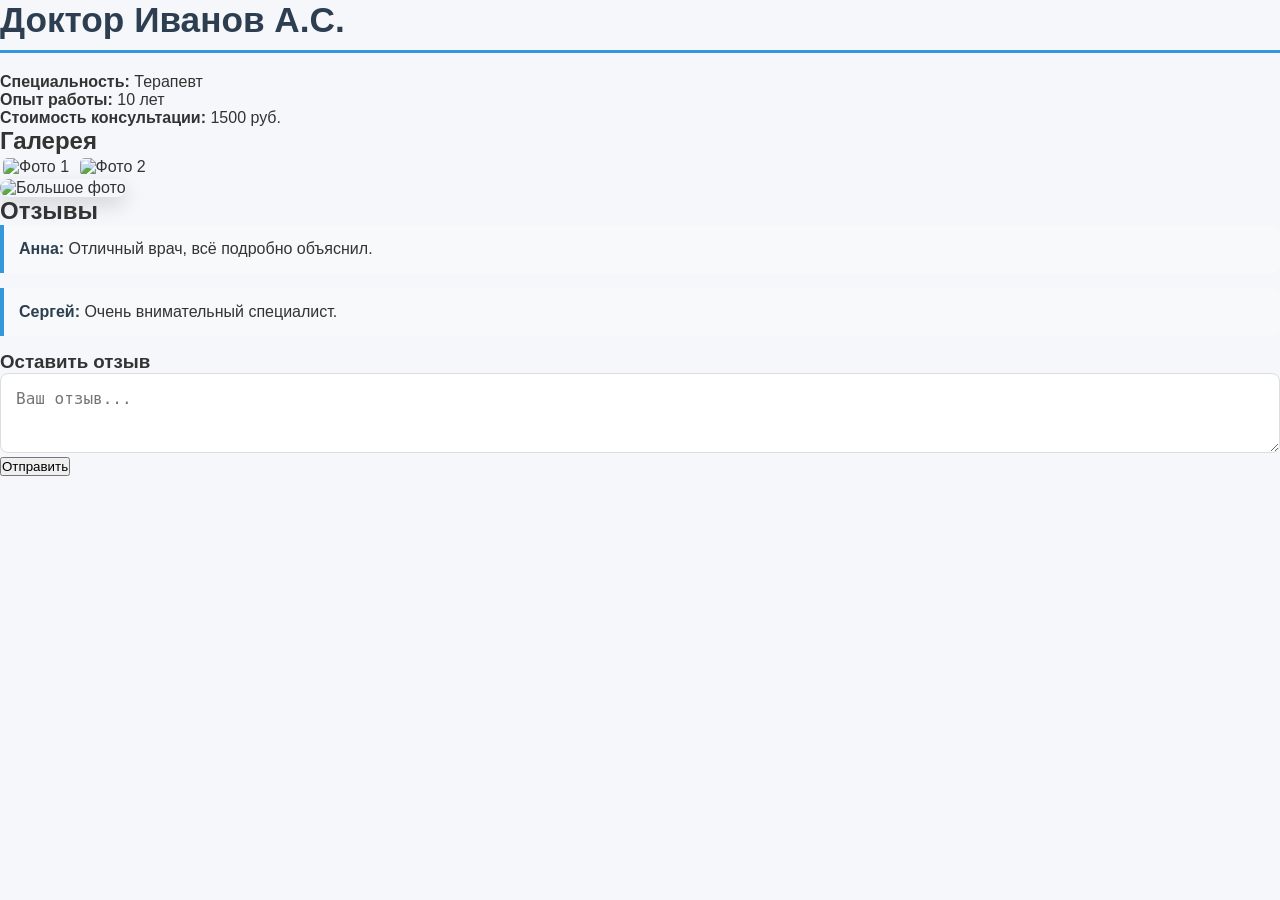
==== doctor-detail.html @ a78a62ec "Initial commit Initial commit" ====
<!DOCTYPE html>
<html lang="ru">
<head>
    <meta charset="UTF-8">
    <title>Доктор Иванов А.С.</title>
    <link rel="stylesheet" href="styles-detail.css">
</head>
<body>
    <h1>Доктор Иванов А.С.</h1>
    <p><strong>Специальность:</strong> Терапевт</p>
    <p><strong>Опыт работы:</strong> 10 лет</p>
    <p><strong>Стоимость консультации:</strong> 1500 руб.</p>

    <h2>Галерея</h2>
    <div>
        <img src="https://via.placeholder.com/80?text=Фото+1" alt="Фото 1" class="thumb" onclick="showImage(this.src)">
        <img src="https://via.placeholder.com/80?text=Фото+2" alt="Фото 2" class="thumb" onclick="showImage(this.src)">
    </div>
    <img id="large-image" class="large-image" src="https://via.placeholder.com/400?text=Основное+фото" alt="Большое фото">

    <h2>Отзывы</h2>
    <div id="reviews-list">
        <div class="review">
            <p><strong>Анна:</strong> Отличный врач, всё подробно объяснил.</p>
        </div>
        <div class="review">
            <p><strong>Сергей:</strong> Очень внимательный специалист.</p>
        </div>
    </div>

    <script>
        function showImage(src) {
            document.getElementById('large-image').src = src;
        }
    </script>
    <h3>Оставить отзыв</h3>
    <textarea id="review-text" placeholder="Ваш отзыв..."></textarea>
    <button onclick="addReview()">Отправить</button>

    <script>
        function addReview() {
            const text = document.getElementById('review-text').value;
            if (!text) return;

            const reviewsList = document.getElementById('reviews-list');
            const newReview = document.createElement('div');
            newReview.className = 'review';
            newReview.innerHTML = `<p><strong>Новый пользователь:</strong> ${text}</p>`;
            reviewsList.appendChild(newReview);

            localStorage.setItem('reviews', reviewsList.innerHTML);
            document.getElementById('review-text').value = '';
        }

        window.onload = function() {
            const savedReviews = localStorage.getItem('reviews');
            if (savedReviews) {
                document.getElementById('reviews-list').innerHTML = savedReviews;
            }
        };
    </script>
</body>
</html>
---- styles-detail.css ----
* { margin: 0; padding: 0; box-sizing: border-box; }

body {
  font-family: 'Segoe UI', sans-serif;
  background: #f5f7fa;
  color: #333;
}

.container { max-width: 1200px; margin: 0 auto; padding: 30px 20px; }
h1 {
  color: #2c3e50;
  margin-bottom: 20px;
  font-size: 2.2rem;
  border-bottom: 3px solid #3498db;
  padding-bottom: 10px;
}

.doctor-info {
  background: white;
  padding: 25px;
  border-radius: 12px;
  box-shadow: 0 5px 15px rgba(0,0,0,.08);
  margin-bottom: 40px;
}
.doctor-info p { margin-bottom: 12px; font-size: 1.1rem; }
.doctor-info strong { color: #2c3e50; }

.gallery-section { margin-bottom: 40px; }
.gallery-title { font-size: 1.5rem; color: #2c3e50; margin-bottom: 15px; }

.thumb-container { display: flex; flex-wrap: wrap; gap: 10px; margin-bottom: 20px; }
.thumb {
  width: 100px;
  height: 100px;
  object-fit: cover;
  border-radius: 8px;
  cursor: pointer;
  transition: all 0.3s;
  border: 3px solid transparent;
}
.thumb:hover, .thumb.active { border-color: #3498db; transform: scale(1.05); }

.large-image-container { text-align: center; }
.large-image {
  max-width: 100%;
  height: auto;
  border-radius: 10px;
  box-shadow: 0 8px 20px rgba(0,0,0,.15);
  max-height: 500px;
  object-fit: contain;
}

.reviews-section {
  background: white;
  padding: 30px;
  border-radius: 12px;
  box-shadow: 0 5px 15px rgba(0,0,0,.08);
}
.reviews-title { font-size: 1.8rem; color: #2c3e50; margin-bottom: 20px; }

.review {
  padding: 15px;
  border-left: 4px solid #3498db;
  background: #f8f9fa;
  margin-bottom: 15px;
  border-radius: 0 8px 8px 0;
}
.review p { margin: 0; }
.review strong { color: #2c3e50; }

.add-review-section { margin-top: 30px; }
#review-text {
  width: 100%;
  padding: 15px;
  border: 1px solid #ddd;
  border-radius: 8px;
  resize: vertical;
  min-height: 80px;
  font-size: 1rem;
}
#add-review-btn {
  margin-top: 10px;
  padding: 12px 25px;
  background: #3498db;
  color: white;
  border: none;
  border-radius: 8px;
  cursor: pointer;
  font-size: 1rem;
}
#add-review-btn:hover { background: #2980b9; }
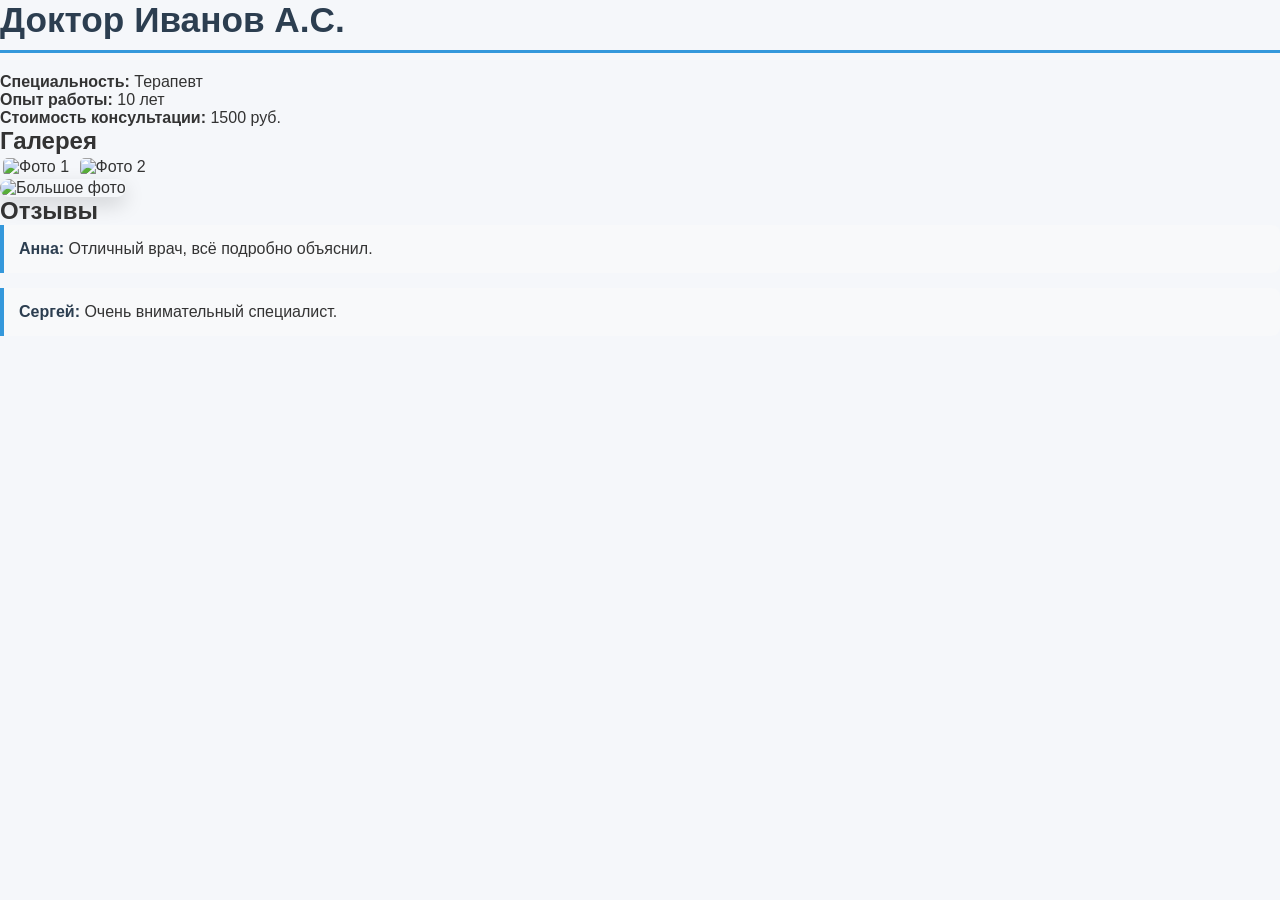
==== commit d907cf53: "Initial commit Initial commit  Update index.html" ====
--- a/doctor-detail.html
+++ b/doctor-detail.html
@@ -33,31 +33,5 @@
             document.getElementById('large-image').src = src;
         }
     </script>
-    <h3>Оставить отзыв</h3>
-    <textarea id="review-text" placeholder="Ваш отзыв..."></textarea>
-    <button onclick="addReview()">Отправить</button>
-
-    <script>
-        function addReview() {
-            const text = document.getElementById('review-text').value;
-            if (!text) return;
-
-            const reviewsList = document.getElementById('reviews-list');
-            const newReview = document.createElement('div');
-            newReview.className = 'review';
-            newReview.innerHTML = `<p><strong>Новый пользователь:</strong> ${text}</p>`;
-            reviewsList.appendChild(newReview);
-
-            localStorage.setItem('reviews', reviewsList.innerHTML);
-            document.getElementById('review-text').value = '';
-        }
-
-        window.onload = function() {
-            const savedReviews = localStorage.getItem('reviews');
-            if (savedReviews) {
-                document.getElementById('reviews-list').innerHTML = savedReviews;
-            }
-        };
-    </script>
 </body>
 </html>
